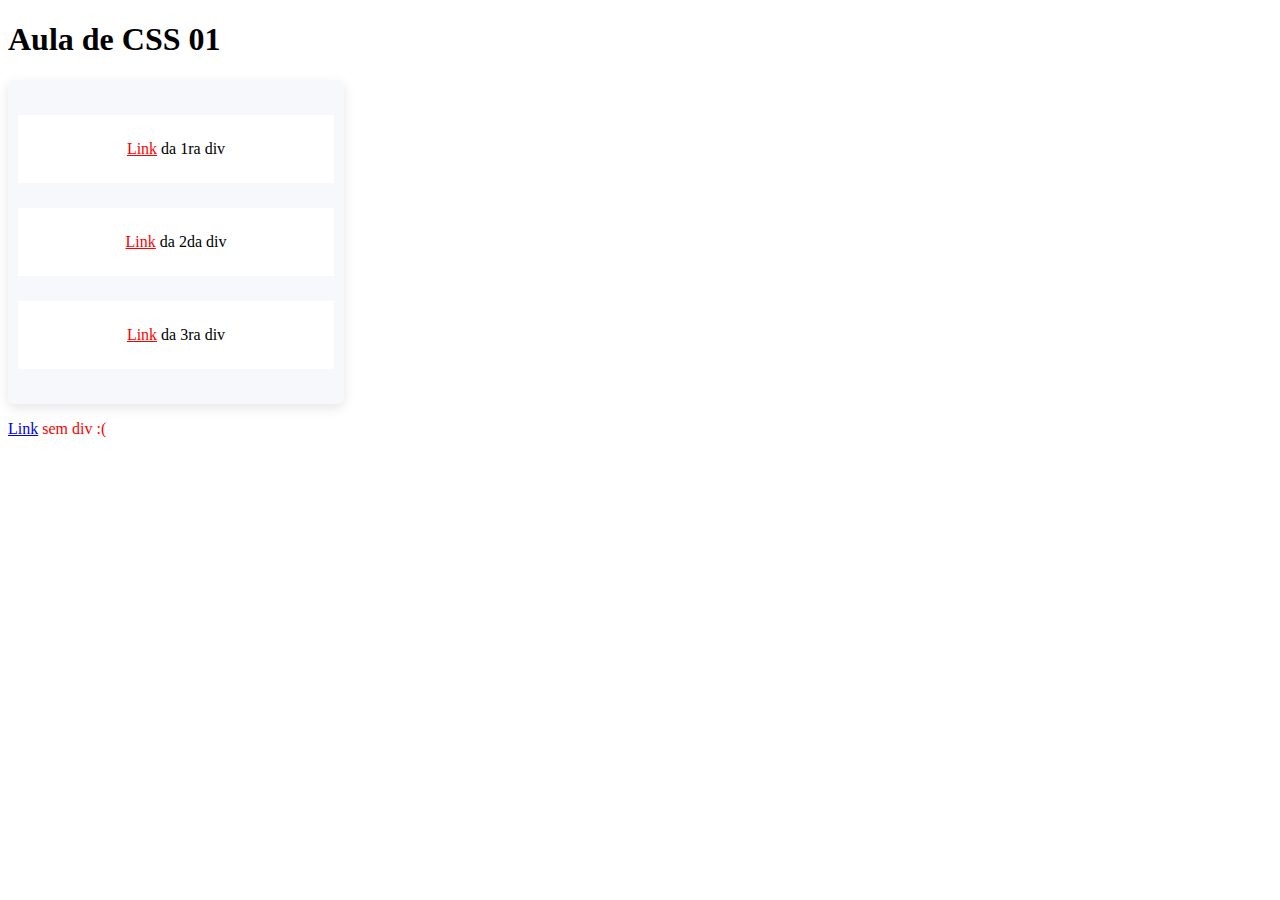
==== html/projeto-aula2911/index.html @ 24968f7e "EstilizandoLinks" ====
<!DOCTYPE html>
<html lang="pt-br">

<head>
  <meta charset="UTF-8">
  <meta http-equiv="X-UA-Compatible" content="IE=edge">
  <meta name="viewport" content="width=device-width, initial-scale=1.0">
  <link rel="stylesheet" href="style.css">
  <title>Aula CSS 01</title>
</head>

<body>
  <h1>Aula de CSS 01</h1>

  <div class="box-body">
        <div class="caixa">
            <a href="" class="caixa1">Link</a> da 1ra div
        </div>
        <div class="caixa">
            <a href="" class="caixa2">Link</a> da 2da div
        </div>
        <div class="caixa" id="ultima-caixa">
            <a href="" class="caixa3">Link</a> da 3ra div
        </div>
    </div>

  <p class="link-p">
    <a href="#">Link</a> sem div :(
  </p>
</body>

</html>
---- html/projeto-aula2911/style.css ----
.box-body{
    background-color: #f7f8fc;
    width: 25%;
    text-align: center;
    border-radius: 6px;
    padding: 10px;
    box-shadow: rgba(0, 0, 0, 0.1) 0px 4px 12px;

}

.caixa{
    background-color: #fff;
    margin: 25px 0;
    padding: 25px;
}

.caixa1, .caixa2, .caixa3{
    color: red;
}


.link-p{
    color: red;
}
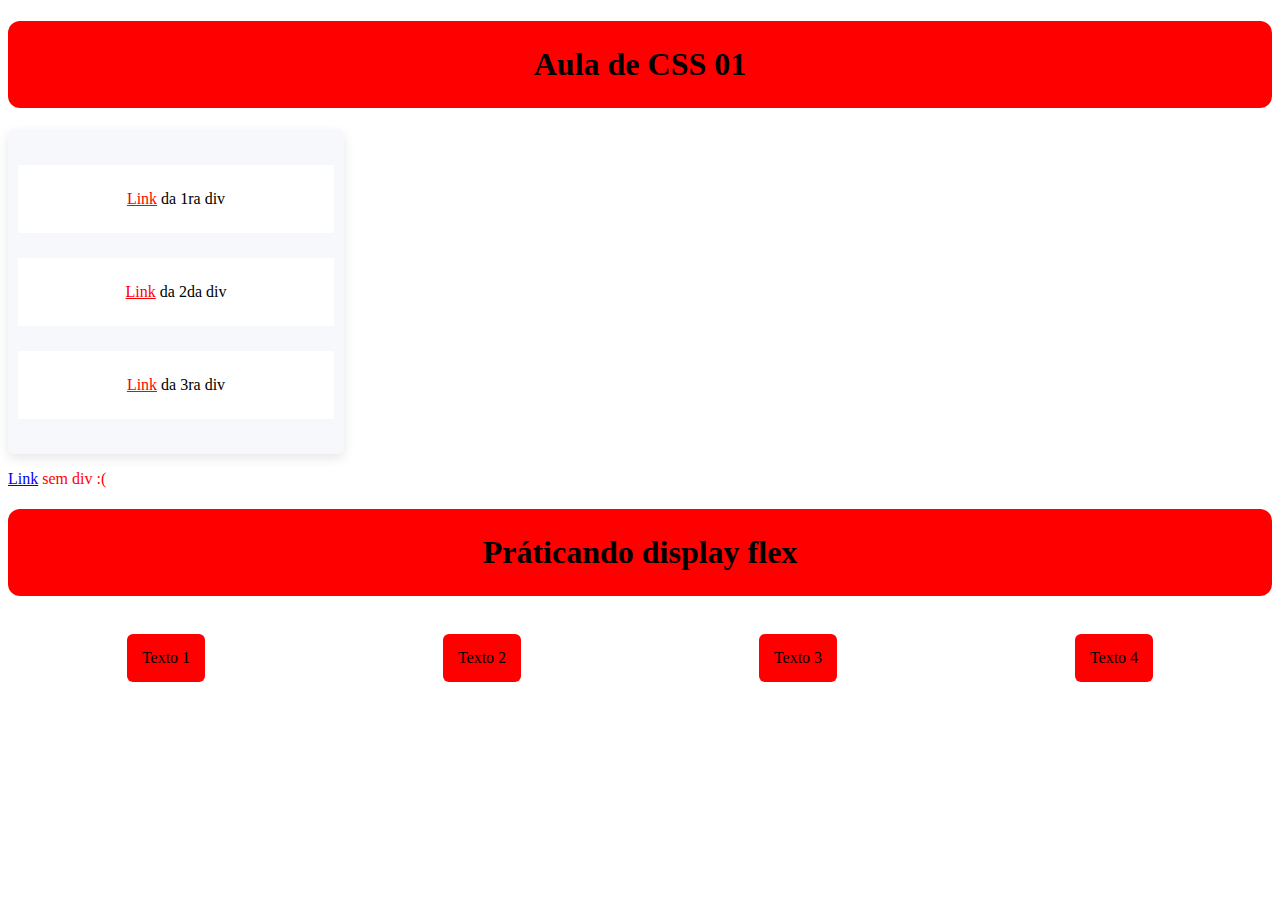
==== commit a40201e5: "UsandoDisplayFlex" ====
--- a/html/projeto-aula2911/index.html
+++ b/html/projeto-aula2911/index.html
@@ -27,6 +27,17 @@
   <p class="link-p">
     <a href="#">Link</a> sem div :(
   </p>
+
+
+  <h1>Práticando display flex</h1>
+  <div class="text">
+    <p>Texto 1</p>
+    <p>Texto 2</p>
+    <p>Texto 3</p>
+    <p>Texto 4</p>
+
+
+  </div>
 </body>
 
 </html>--- a/html/projeto-aula2911/style.css
+++ b/html/projeto-aula2911/style.css
@@ -23,3 +23,22 @@
     color: red;
 }
 
+h1{
+    display: flex;
+    justify-content: center;
+    background: red;
+    padding: 25px;
+    border-radius: 12px;
+}
+.text{
+    display: flex;
+    flex-direction: row;
+    justify-content: space-around;
+
+}
+
+.text p{
+    background: red;
+    padding: 15px;
+    border-radius: 6px;
+}
